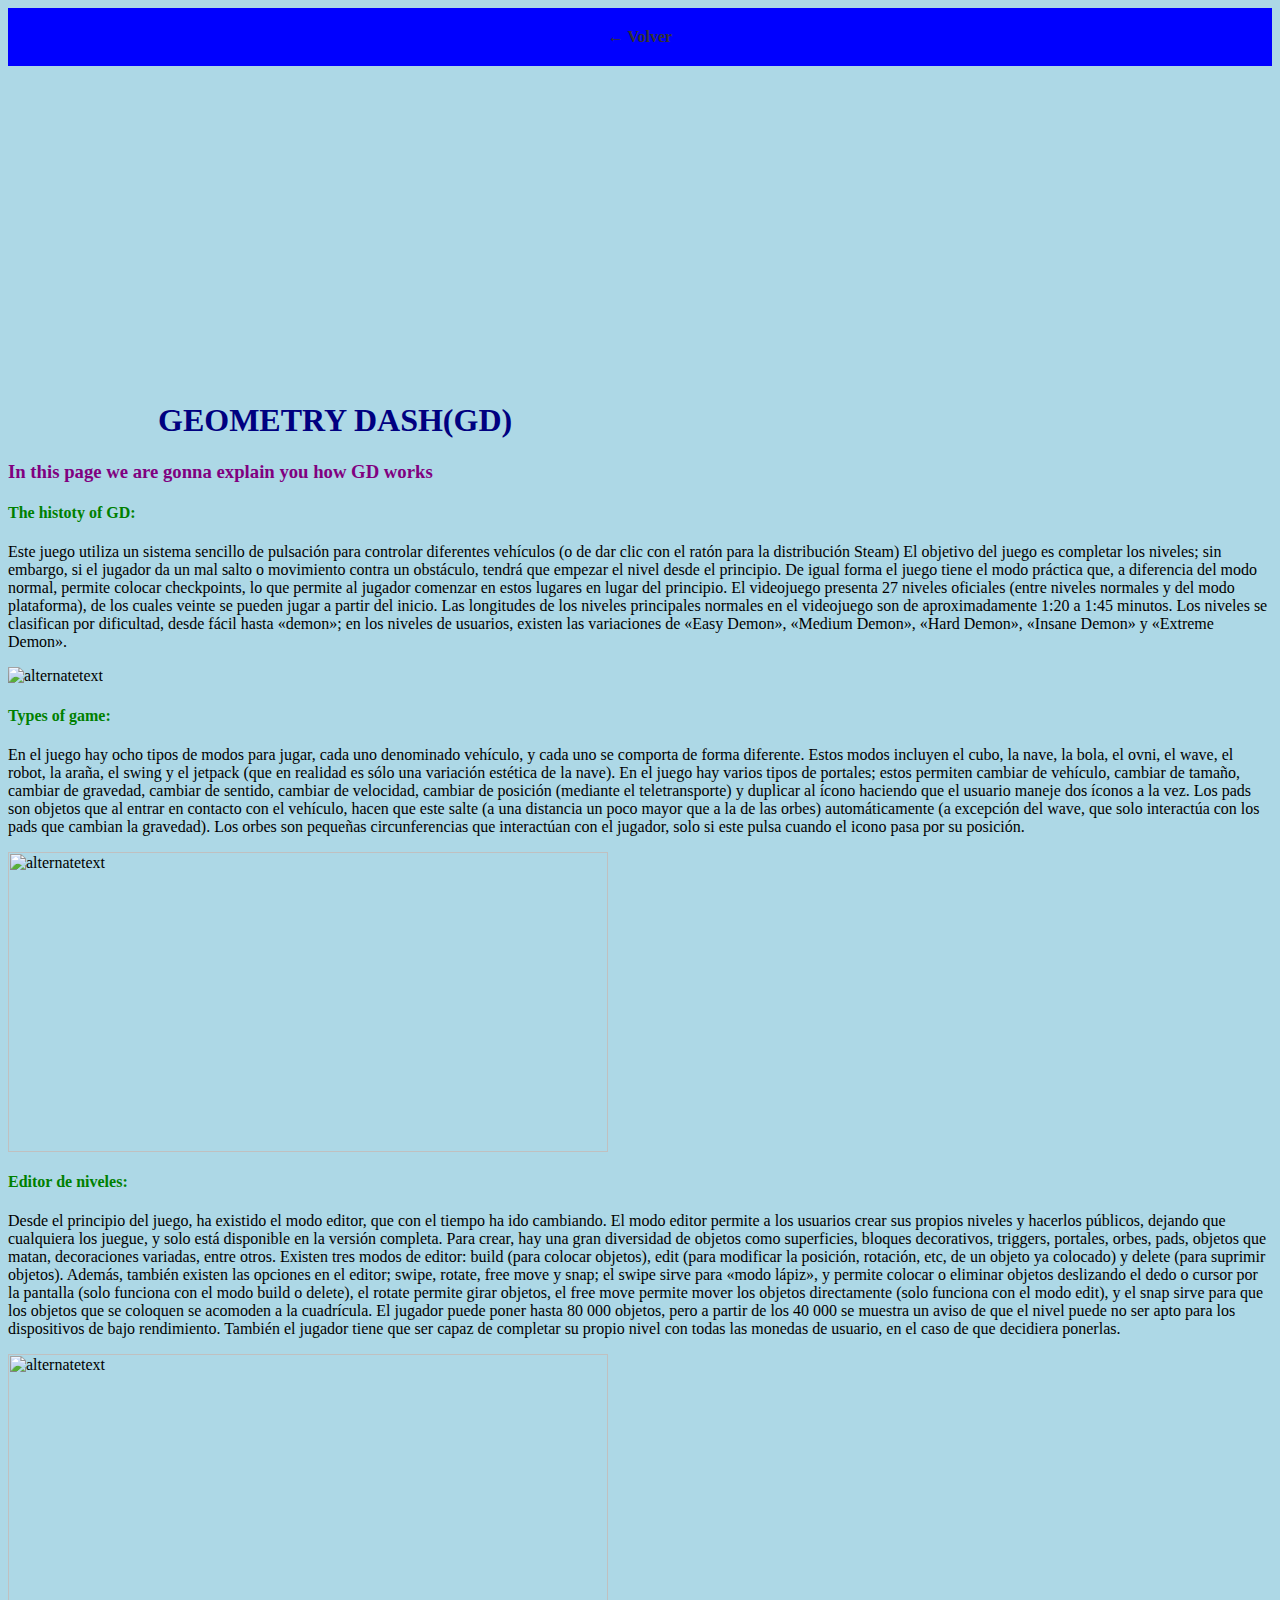
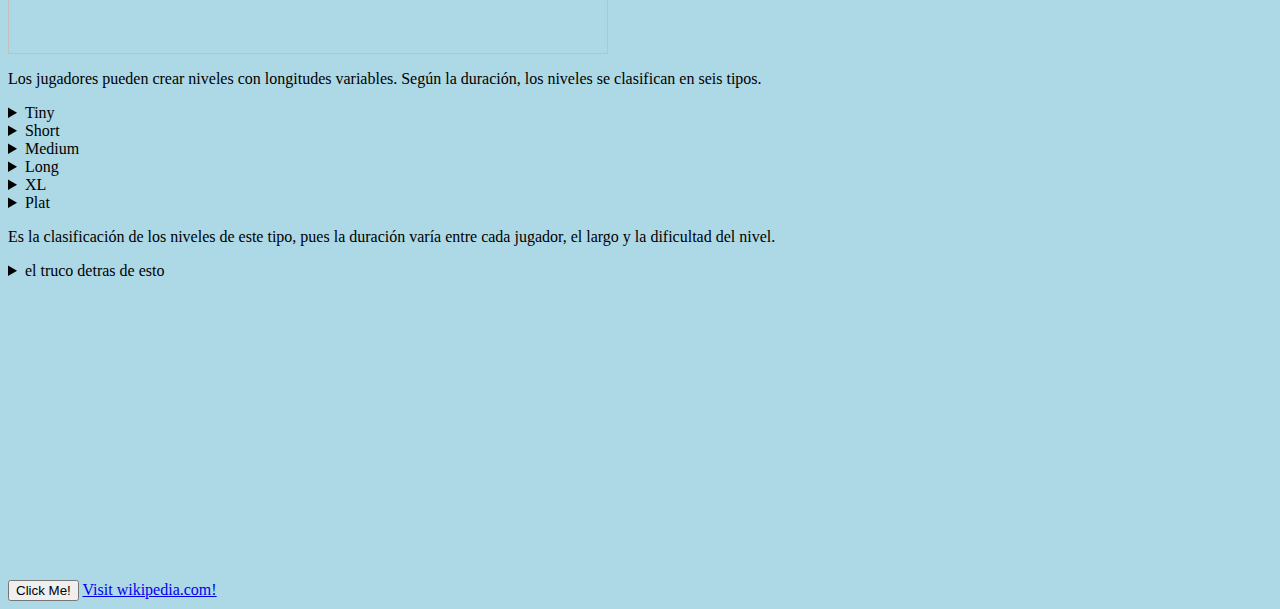
==== GD project/maybe.html @ 29d4320b "Add files via upload" ====
<html lang="en">
<head>
    <meta charset="UTF-8">
    <meta name="viewport" content="width=device-width, initial-scale=1.0">
    <title>GD proyect</title>
    <style>
    body {
        background-color: lightblue;
      }
      
      h1 {
        color: navy;
        margin-left: 150px;
      } h4 
      {
  background-color: lightblue;
  color: green;
  }h3 
      {
  background-color: lightblue;
  color: purple;
  }
            nav a:hover {
                color: #f39ccc;}
                nav a {
                color: #333;
                text-decoration: none;
                padding: 10px;
                font-weight: bold;
            }
            header {
                background-color: blue;
                color: white;
                padding: 20px;
                text-align: center;
                border-left: 100px;
            }
  </style>
</head>
<body>
    <header>
    <nav class="w3-sidebar w3-bar-block w3-card w3-top w3-xlarge w3-animate-left" id="mySidebar">
        <!-- Botón de regresar a la página anterior -->
        <a href="/indexhtml/index.html" class="back-button">← Volver</a>
    </nav>
    </header>
<iframe width="560" height="315" src="https://www.youtube.com/embed/BEsCY04JaUg?si=XHZBrTjjI1yPo2-q" title="YouTube video player" frameborder="0" allow="accelerometer; autoplay; clipboard-write; encrypted-media; gyroscope; picture-in-picture; web-share" referrerpolicy="strict-origin-when-cross-origin" allowfullscreen></iframe>
    <h1>GEOMETRY DASH(GD)</h1>
    <h3>In this page we are gonna explain you how GD works</h3>
    <h4>The histoty of GD:</h4>
   <p>Este juego utiliza un sistema sencillo de pulsación para controlar diferentes vehículos (o de dar clic con el ratón para la distribución Steam) El objetivo del juego es completar los niveles; sin embargo, si el jugador da un mal salto o movimiento contra un obstáculo, tendrá que empezar el nivel desde el principio. De igual forma el juego tiene el modo práctica que, a diferencia del modo normal, permite colocar checkpoints, lo que permite al jugador comenzar en estos lugares en lugar del principio. El videojuego presenta 27 niveles oficiales (entre niveles normales y del modo plataforma), de los cuales veinte se pueden jugar a partir del inicio. Las longitudes de los niveles principales normales en el videojuego son de aproximadamente 1:20 a 1:45 minutos. Los niveles se clasifican por dificultad, desde fácil hasta «demon»; en los niveles de usuarios, existen las variaciones de «Easy Demon», «Medium Demon», «Hard Demon», «Insane Demon» y «Extreme Demon».</p>
<img src="https://th.bing.com/th/id/OIP.o40eOFVsRKqPOmAQ3rblDQHaFj?rs=1&pid=ImgDetMain" alt="alternatetext">
<h4>Types of game:</h4>
<p>En el juego hay ocho tipos de modos para jugar, cada uno denominado vehículo, y cada uno se comporta de forma diferente. Estos modos incluyen el cubo, la nave, la bola, el ovni, el wave, el robot, la araña, el swing y el jetpack (que en realidad es sólo una variación estética de la nave). En el juego hay varios tipos de portales; estos permiten cambiar de vehículo, cambiar de tamaño, cambiar de gravedad, cambiar de sentido, cambiar de velocidad, cambiar de posición (mediante el teletransporte) y duplicar al ícono haciendo que el usuario maneje dos íconos a la vez. Los pads son objetos que al entrar en contacto con el vehículo, hacen que este salte (a una distancia un poco mayor que a la de las orbes) automáticamente (a excepción del wave, que solo interactúa con los pads que cambian la gravedad). Los orbes son pequeñas circunferencias que interactúan con el jugador, solo si este pulsa cuando el icono pasa por su posición.</p>
<img src="https://i.ytimg.com/vi/cOQe0G8u2Lo/maxresdefault.jpg" alt="alternatetext"style="width:600px;height:300px;">
<h4>Editor de niveles:</h4>
<p>Desde el principio del juego, ha existido el modo editor, que con el tiempo ha ido cambiando. El modo editor permite a los usuarios crear sus propios niveles y hacerlos públicos, dejando que cualquiera los juegue, y solo está disponible en la versión completa. Para crear, hay una gran diversidad de objetos como superficies, bloques decorativos, triggers, portales, orbes, pads, objetos que matan, decoraciones variadas, entre otros. Existen tres modos de editor: build (para colocar objetos), edit (para modificar la posición, rotación, etc, de un objeto ya colocado) y delete (para suprimir objetos). Además, también existen las opciones en el editor; swipe, rotate, free move y snap; el swipe sirve para «modo lápiz», y permite colocar o eliminar objetos deslizando el dedo o cursor por la pantalla (solo funciona con el modo build o delete), el rotate permite girar objetos, el free move permite mover los objetos directamente (solo funciona con el modo edit), y el snap sirve para que los objetos que se coloquen se acomoden a la cuadrícula. El jugador puede poner hasta 80 000 objetos, pero a partir de los 40 000 se muestra un aviso de que el nivel puede no ser apto para los dispositivos de bajo rendimiento. También el jugador tiene que ser capaz de completar su propio nivel con todas las monedas de usuario, en el caso de que decidiera ponerlas.</p><img src="https://th.bing.com/th/id/OIP.dav_jO4hLH-DgTxKelj6iAHaEK?rs=1&pid=ImgDetMain" alt="alternatetext"style="width:600px;height:300px;">
<p>Los jugadores pueden crear niveles con longitudes variables. Según la duración, los niveles se clasifican en seis tipos.</p>
<details>
  <summary>Tiny</summary>
  <p>menos de diez segundos de duración.</p> </details>
 <details> <summary>Short</summary>
  <p>de diez segundos a treinta segundos de duración</p></details>
 <details> <summary>Medium</summary>
  <p>de treinta segundos a un minuto de duración.</p></details>
 <details> <summary>Long</summary>
  <p>de un minuto a dos minutos de duración.</p></details>
  <details> <summary>XL</summary>
  <p>más de dos minutos de duración.</p></details>
  <details> <summary>Plat</summary>
  <p>abreviado de Platformer.</p></details> 
<p>Es la clasificación de los niveles de este tipo, pues la duración varía entre cada jugador, el largo y la dificultad del nivel.</p>
<details> <summary> el truco detras de esto </summary> 
<p> 3 horas de investigar sobre como demonios avanzar y luego otras 2 de tristesa y luego 30 segundos de felicidad </p> </details>
<button type="button" onclick="alert('sjjajajsjjsj , i like progams')">Click Me!</button>
<a href="https://es.wikipedia.org/wiki/Geometry_Dash">Visit wikipedia.com!</a>
<iframe width="560" height="315" src="https://www.youtube.com/embed/UPQARjVWB34?si=km9fnQmPqJ7QNOnU" title="YouTube video player" frameborder="0" allow="accelerometer; autoplay; clipboard-write; encrypted-media; gyroscope; picture-in-picture; web-share" referrerpolicy="strict-origin-when-cross-origin" allowfullscreen></iframe>
</body>
</html>
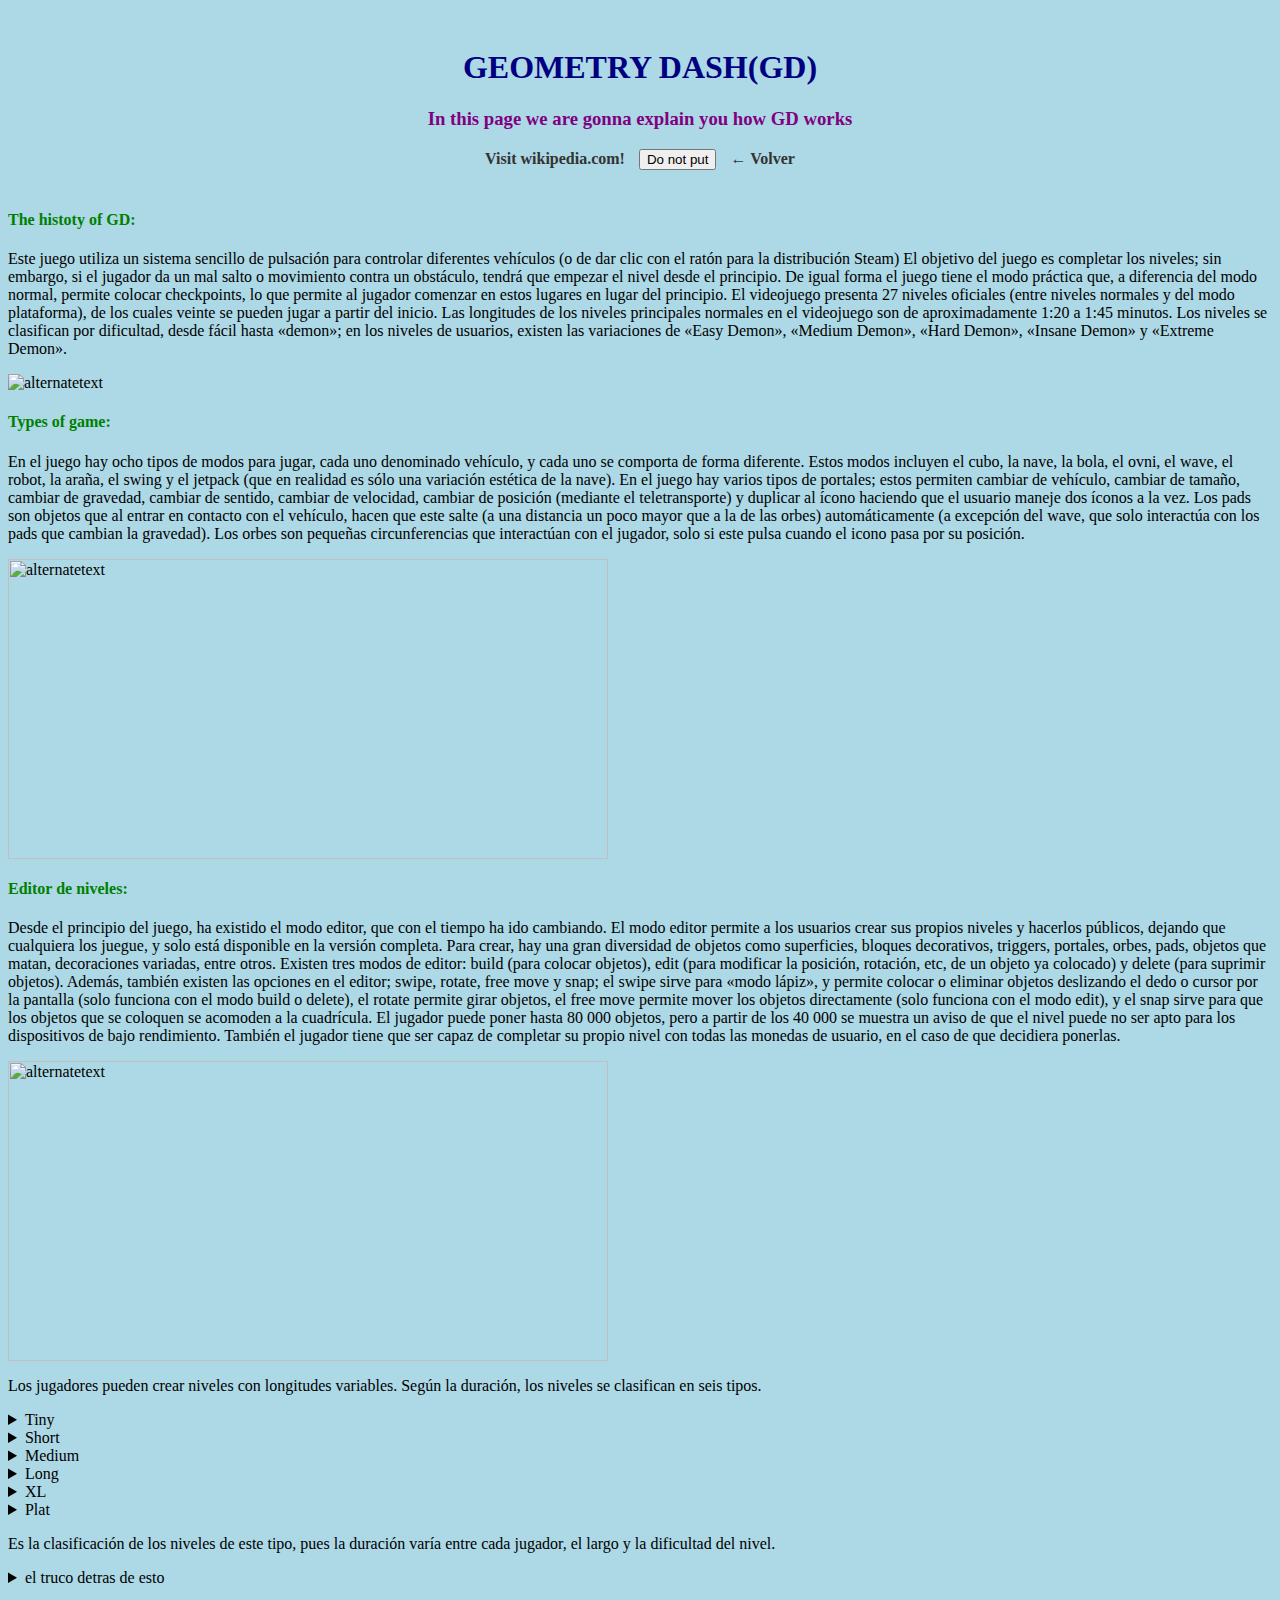
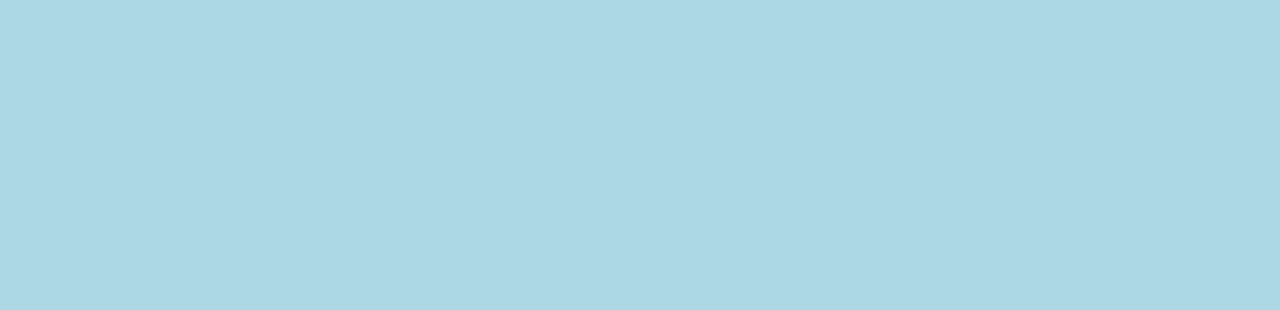
==== commit 79cf224a: "Add files via upload" ====
--- a/GD project/maybe.html
+++ b/GD project/maybe.html
@@ -3,50 +3,19 @@
     <meta charset="UTF-8">
     <meta name="viewport" content="width=device-width, initial-scale=1.0">
     <title>GD proyect</title>
-    <style>
-    body {
-        background-color: lightblue;
-      }
-      
-      h1 {
-        color: navy;
-        margin-left: 150px;
-      } h4 
-      {
-  background-color: lightblue;
-  color: green;
-  }h3 
-      {
-  background-color: lightblue;
-  color: purple;
-  }
-            nav a:hover {
-                color: #f39ccc;}
-                nav a {
-                color: #333;
-                text-decoration: none;
-                padding: 10px;
-                font-weight: bold;
-            }
-            header {
-                background-color: blue;
-                color: white;
-                padding: 20px;
-                text-align: center;
-                border-left: 100px;
-            }
-  </style>
+    <link rel="stylesheet" href="GD.css">
 </head>
 <body>
     <header>
+    <h1>GEOMETRY DASH(GD)</h1>
+    <h3>In this page we are gonna explain you how GD works</h3>
     <nav class="w3-sidebar w3-bar-block w3-card w3-top w3-xlarge w3-animate-left" id="mySidebar">
         <!-- Botón de regresar a la página anterior -->
+        <a href="https://es.wikipedia.org/wiki/Geometry_Dash">Visit wikipedia.com!</a>
+        <button type="button" onclick="alert('look at the wiki of brawl stars')">Do not put</button>
         <a href="/indexhtml/index.html" class="back-button">← Volver</a>
     </nav>
     </header>
-<iframe width="560" height="315" src="https://www.youtube.com/embed/BEsCY04JaUg?si=XHZBrTjjI1yPo2-q" title="YouTube video player" frameborder="0" allow="accelerometer; autoplay; clipboard-write; encrypted-media; gyroscope; picture-in-picture; web-share" referrerpolicy="strict-origin-when-cross-origin" allowfullscreen></iframe>
-    <h1>GEOMETRY DASH(GD)</h1>
-    <h3>In this page we are gonna explain you how GD works</h3>
     <h4>The histoty of GD:</h4>
    <p>Este juego utiliza un sistema sencillo de pulsación para controlar diferentes vehículos (o de dar clic con el ratón para la distribución Steam) El objetivo del juego es completar los niveles; sin embargo, si el jugador da un mal salto o movimiento contra un obstáculo, tendrá que empezar el nivel desde el principio. De igual forma el juego tiene el modo práctica que, a diferencia del modo normal, permite colocar checkpoints, lo que permite al jugador comenzar en estos lugares en lugar del principio. El videojuego presenta 27 niveles oficiales (entre niveles normales y del modo plataforma), de los cuales veinte se pueden jugar a partir del inicio. Las longitudes de los niveles principales normales en el videojuego son de aproximadamente 1:20 a 1:45 minutos. Los niveles se clasifican por dificultad, desde fácil hasta «demon»; en los niveles de usuarios, existen las variaciones de «Easy Demon», «Medium Demon», «Hard Demon», «Insane Demon» y «Extreme Demon».</p>
 <img src="https://th.bing.com/th/id/OIP.o40eOFVsRKqPOmAQ3rblDQHaFj?rs=1&pid=ImgDetMain" alt="alternatetext">
@@ -57,23 +26,21 @@
 <p>Desde el principio del juego, ha existido el modo editor, que con el tiempo ha ido cambiando. El modo editor permite a los usuarios crear sus propios niveles y hacerlos públicos, dejando que cualquiera los juegue, y solo está disponible en la versión completa. Para crear, hay una gran diversidad de objetos como superficies, bloques decorativos, triggers, portales, orbes, pads, objetos que matan, decoraciones variadas, entre otros. Existen tres modos de editor: build (para colocar objetos), edit (para modificar la posición, rotación, etc, de un objeto ya colocado) y delete (para suprimir objetos). Además, también existen las opciones en el editor; swipe, rotate, free move y snap; el swipe sirve para «modo lápiz», y permite colocar o eliminar objetos deslizando el dedo o cursor por la pantalla (solo funciona con el modo build o delete), el rotate permite girar objetos, el free move permite mover los objetos directamente (solo funciona con el modo edit), y el snap sirve para que los objetos que se coloquen se acomoden a la cuadrícula. El jugador puede poner hasta 80 000 objetos, pero a partir de los 40 000 se muestra un aviso de que el nivel puede no ser apto para los dispositivos de bajo rendimiento. También el jugador tiene que ser capaz de completar su propio nivel con todas las monedas de usuario, en el caso de que decidiera ponerlas.</p><img src="https://th.bing.com/th/id/OIP.dav_jO4hLH-DgTxKelj6iAHaEK?rs=1&pid=ImgDetMain" alt="alternatetext"style="width:600px;height:300px;">
 <p>Los jugadores pueden crear niveles con longitudes variables. Según la duración, los niveles se clasifican en seis tipos.</p>
 <details>
-  <summary>Tiny</summary>
-  <p>menos de diez segundos de duración.</p> </details>
- <details> <summary>Short</summary>
-  <p>de diez segundos a treinta segundos de duración</p></details>
- <details> <summary>Medium</summary>
-  <p>de treinta segundos a un minuto de duración.</p></details>
- <details> <summary>Long</summary>
-  <p>de un minuto a dos minutos de duración.</p></details>
-  <details> <summary>XL</summary>
-  <p>más de dos minutos de duración.</p></details>
-  <details> <summary>Plat</summary>
-  <p>abreviado de Platformer.</p></details> 
+<summary>Tiny</summary>
+<p>menos de diez segundos de duración.</p> </details>
+<details> <summary>Short</summary>
+<p>de diez segundos a treinta segundos de duración</p></details>
+<details> <summary>Medium</summary>
+<p>de treinta segundos a un minuto de duración.</p></details>
+<details> <summary>Long</summary>
+<p>de un minuto a dos minutos de duración.</p></details>
+<details> <summary>XL</summary>
+<p>más de dos minutos de duración.</p></details>
+<details> <summary>Plat</summary>
+<p>abreviado de Platformer.</p></details> 
 <p>Es la clasificación de los niveles de este tipo, pues la duración varía entre cada jugador, el largo y la dificultad del nivel.</p>
 <details> <summary> el truco detras de esto </summary> 
 <p> 3 horas de investigar sobre como demonios avanzar y luego otras 2 de tristesa y luego 30 segundos de felicidad </p> </details>
-<button type="button" onclick="alert('sjjajajsjjsj , i like progams')">Click Me!</button>
-<a href="https://es.wikipedia.org/wiki/Geometry_Dash">Visit wikipedia.com!</a>
 <iframe width="560" height="315" src="https://www.youtube.com/embed/UPQARjVWB34?si=km9fnQmPqJ7QNOnU" title="YouTube video player" frameborder="0" allow="accelerometer; autoplay; clipboard-write; encrypted-media; gyroscope; picture-in-picture; web-share" referrerpolicy="strict-origin-when-cross-origin" allowfullscreen></iframe>
 </body>
 </html>
--- a/GD project/GD.css
+++ b/GD project/GD.css
@@ -0,0 +1,30 @@
+body {
+    background-color: lightblue;
+}
+h1 {
+    color: navy;
+    margin-left: 0px;
+} 
+h4 {
+    background-color: lightblue;
+    color: green;
+}
+h3 {
+    background-color: lightblue;
+    color: purple;
+}
+nav a:hover {
+    color: #9cf3e7;
+}
+nav a {
+    color: #333;
+    text-decoration: none;
+    padding: 10px;
+    font-weight: bold;
+}
+header {
+    background-color: lightblue;
+    color: white;
+    padding: 20px;
+    text-align: center;
+    border-left: 100px;}